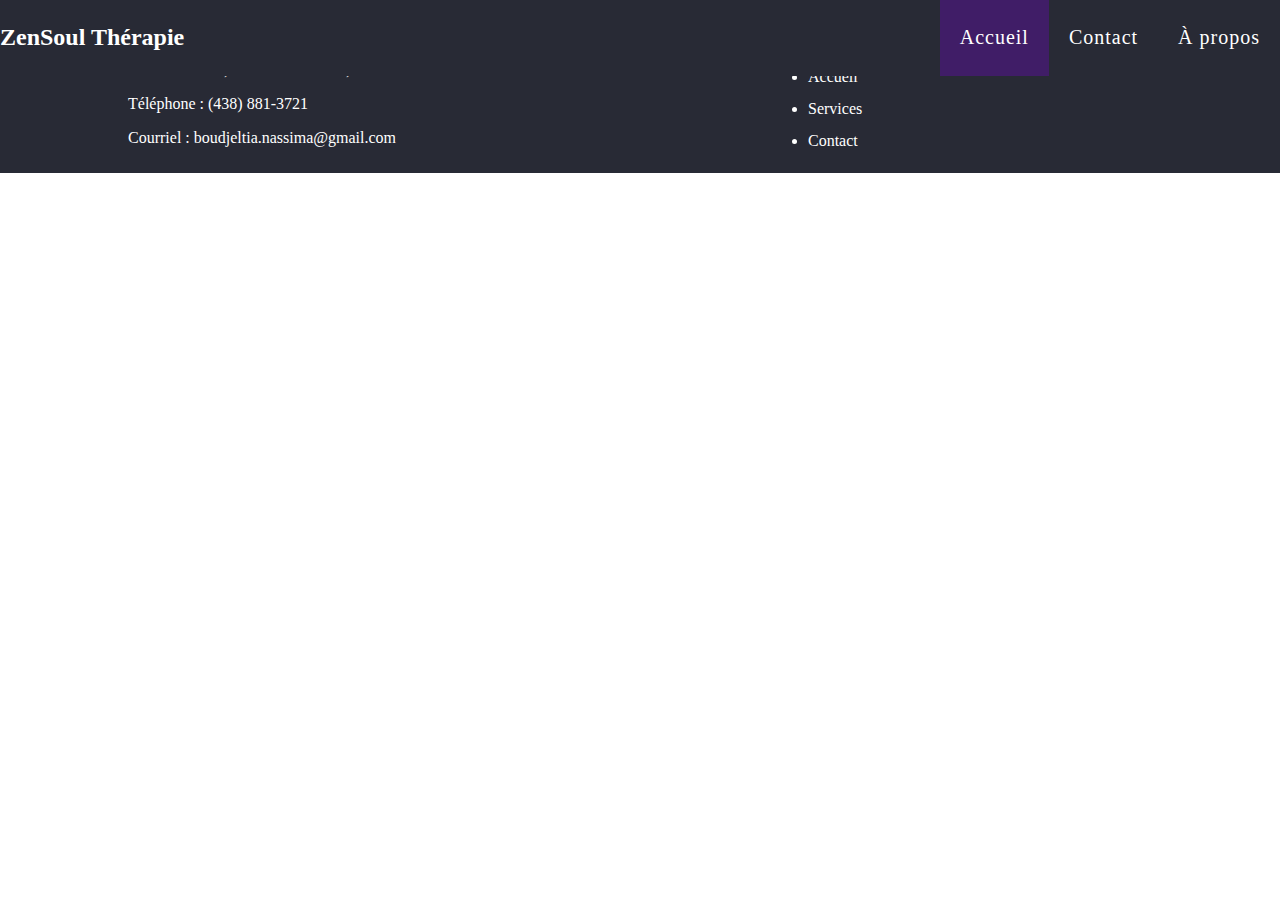
==== apropos.html @ 24bac7ed "accueil to index" ====
<!DOCTYPE html>
<html>

<head>
    <meta name="viewport" content="width=device-width" charset="UTF-8">
    <link rel="stylesheet" type="text/css" href="style.css">
    <link rel="icon" type="image/png" href="favicon.png">
</head>

<body>
    <div class="container">
        <div>
            <h1 class="nom_entreprise">ZenSoul Thérapie </h1>
        </div>
        <div class="barreNavigation">
            <a id="active" href="index.html">Accueil</a>
            <a href="contact.html">Contact</a>
            <a href="apropos.html">À propos</a>
        </div>
    </div>
    
    <div class="footer">
        <div class="coordonnees">
            <h4>Coordonnées</h4>
            <p>Adresse : 2369, Avenue Madisson, Montréal</p>
            <p>Téléphone : (438) 881-3721</p>
            <p>Courriel : boudjeltia.nassima@gmail.com</p>
        </div>
        <div class="liens_rapides">
            <h4>Liens Rapides</h4>
            <ul>
                <li><a href="accueil.html">Accueil</a></li>
                <li><a href="services.html">Services</a></li>
                <li><a href="contact.html">Contact</a></li>
            </ul>
        </div>
    </div>
</body>

</html>
---- style.css ----
.container {
  display: flex;
  align-items: center;
  justify-content: space-between;
  background-color:#282A35 ;
  height: 2cm;
  width: 100%;
  position: fixed;
  z-index: 100;
}
.barreNavigation{
  padding: 0;
  display: flex;
  height: 2cm;
}
.nom_entreprise {
  font-family:  Cambria, Cochin, Georgia, Times, 'Times New Roman', serif;
  color: rgb(255, 255, 255);
  font-size: x-large;
}
.logo{
  max-width:min-content;
  height: 2cm;
}
.barreNavigation a {
  transition: all 0.3s ease 0s;
  font-family:  Cambria, Cochin, Georgia, Times, 'Times New Roman', serif;
  font-weight: normal;
  color: #ffffff;
  text-align: center;
  padding: 0px 20px;
  flex-grow: 1; 
  text-decoration: none;
  font-size: 20px;
  letter-spacing: 1px;
  display: flex; 
  align-items: center; 
} 
.barreNavigation a:hover {
  background-color: #131418;
}
#active {
  background-color: #401d67;
}
#active:hover {
  border: none;
  background-color: #5a318b;
}
.titre{
  color: rgb(177, 177, 30);
  font-family:  Cambria, Cochin, Georgia, Times, 'Times New Roman', serif;
  font-size:xxx-large;
  margin: 0;
}
.image_head{
  background: url(fond_1.jpg) no-repeat ;
  width: 100%;
  height: 100%;
  align-items: center;
  text-align: center;
  background-size: cover ;
  }
  .presentation{
    font-family:  Cambria, Cochin, Georgia, Times, 'Times New Roman', serif;
    font-size: large;
    color: #ffffff;
    line-height: 2em;
  }
  .slogan{
    font-family:  Cambria, Cochin, Georgia, Times, 'Times New Roman', serif;
    font-size: xx-large;
    color: #ffffff;
    font-weight: bolder;
  }
  body {
    display: flex;
    flex-direction: column;
    margin: 0;
  }
  .corps{
    min-height: 100vh;
    margin: 2cm 1em 0 1em;
  }
  .missions h3{
    text-decoration: underline;
    font-family:  Cambria, Cochin, Georgia, Times, 'Times New Roman', serif;
  }
  .missions li{
    font-family:  Cambria, Cochin, Georgia, Times, 'Times New Roman', serif;
  }
  .realisations h3{
    text-decoration: underline;
    font-family:  Cambria, Cochin, Georgia, Times, 'Times New Roman', serif;
  }
  .realisations li{
    font-family:  Cambria, Cochin, Georgia, Times, 'Times New Roman', serif;
  }
  .footer{
    display: flex ;
    background-color: #282A35; 
    color: #ffffff;
    font-family:  Cambria, Cochin, Georgia, Times, 'Times New Roman', serif;
  }
    .nos_informations{
    margin: 0 1em 0 1em;
    }
  .lien{
    text-decoration: none;
    font-size: large;
  }
  .form_container {
    display: inline;
  }
  .emplacement {
    width: 20%;
    float: left;
  }
  .formulaire {
    background-color: #d4d4d4;
    width: 50%;
    padding: 9px;
    float: right; 
  }
  input[type=text], select, textarea {
    width: 100%;
    padding: 4px;
    border: 1px solid #7c7c7c;
    border-radius: 3px;
    box-sizing: border-box;
    margin-top: 3px;
    margin-bottom: 12px;
    font-size:medium;
  }
  input[type=submit], button {
    background-color: rgba(75,88,122,0.6026785714285714) ;
    color: white;
    padding: 9px 25px;
    border: none;
    border-radius: 3px;
    cursor: pointer;
  }
  input[type=submit]:hover{
    background-color: #401d67;
  }
  button:hover{
    background-color: #401d67;
  }
  #text_prix{
    font-family:  Cambria, Cochin, Georgia, Times, 'Times New Roman', serif;
    width: 50%;
    text-justify:auto;
    text-align: left;
    margin-left: 25%;
  }
  .table_appart{
    align-items: center;
    }
  table{
    text-align: left;
    width: 50%;
    border-bottom: 1px solid;
    border-top: 1px solid;
    margin-left: 25%;
    margin-top: 5%;
  }
  tr{
    font-family:  Cambria, Cochin, Georgia, Times, 'Times New Roman', serif;
    font-size: large;
    }
  th{
    padding-bottom: 1em;
  }
  td{
    padding-bottom: 1em;
  }
  .a_propos_de_la_societe{
    font-family:  Cambria, Cochin, Georgia, Times, 'Times New Roman', serif;
    min-height: 100vh;
    margin: 2cm 1em 0 1em;
    width: 50%;
  }
  .a_propos_de_la_societe p{
    text-justify:distribute;

  }
  .coordonnees, .liens_rapides{
    width: 50%;
    margin-left: 10%;
  }
  .liens_rapides a{
    text-decoration: none;
    color: #ffffff;
    line-height: 2;
  }   
  .cartes_services{
    display: flex;
    margin-bottom: 2em;
  }
  .carte {
    box-shadow: 0 8px 8px 0 rgba(0, 0, 0, 0.2);
    width: 23%;
    margin: auto;
    text-align: center;
    font-family: arial;
    border-radius: 5px;
  }
  .caracteristiques{
    line-height: 2;
    width: 60%;
  }
  .services{
    width: 80%;
    font-family:  Cambria, Cochin, Georgia, Times, 'Times New Roman', serif;
  }
  .missions{
    float: right;
    border-image-source:url('favicon.png');
    border-image-slice: 30    ; 
    border-image-width: 10px;
  }
  .missions:hover{
  color:red;
  }
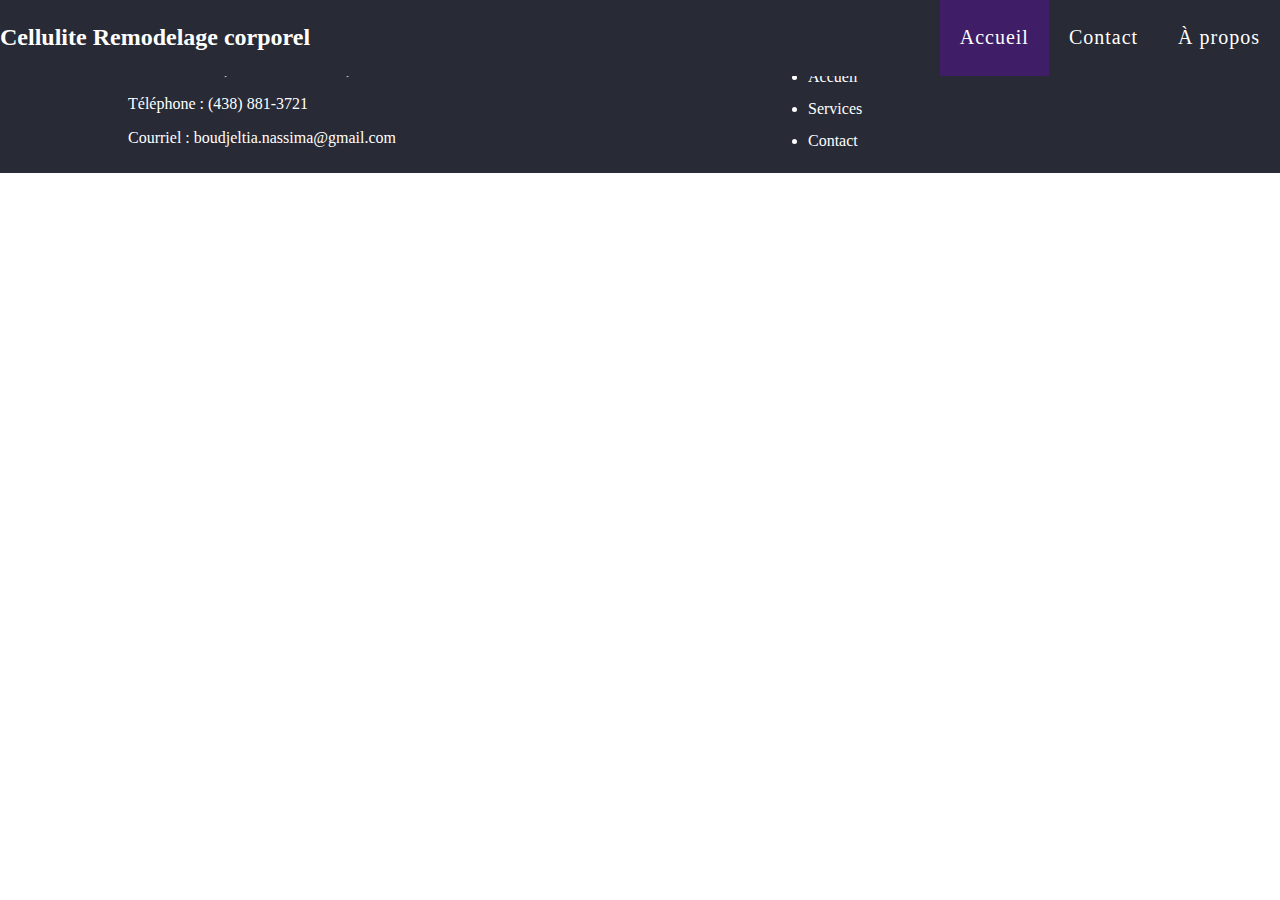
==== commit b6ca038e: "all the zebsite" ====
--- a/apropos.html
+++ b/apropos.html
@@ -10,7 +10,7 @@
 <body>
     <div class="container">
         <div>
-            <h1 class="nom_entreprise">ZenSoul Thérapie </h1>
+            <h1 class="nom_entreprise">Cellulite Remodelage corporel</h1>
         </div>
         <div class="barreNavigation">
             <a id="active" href="index.html">Accueil</a>
